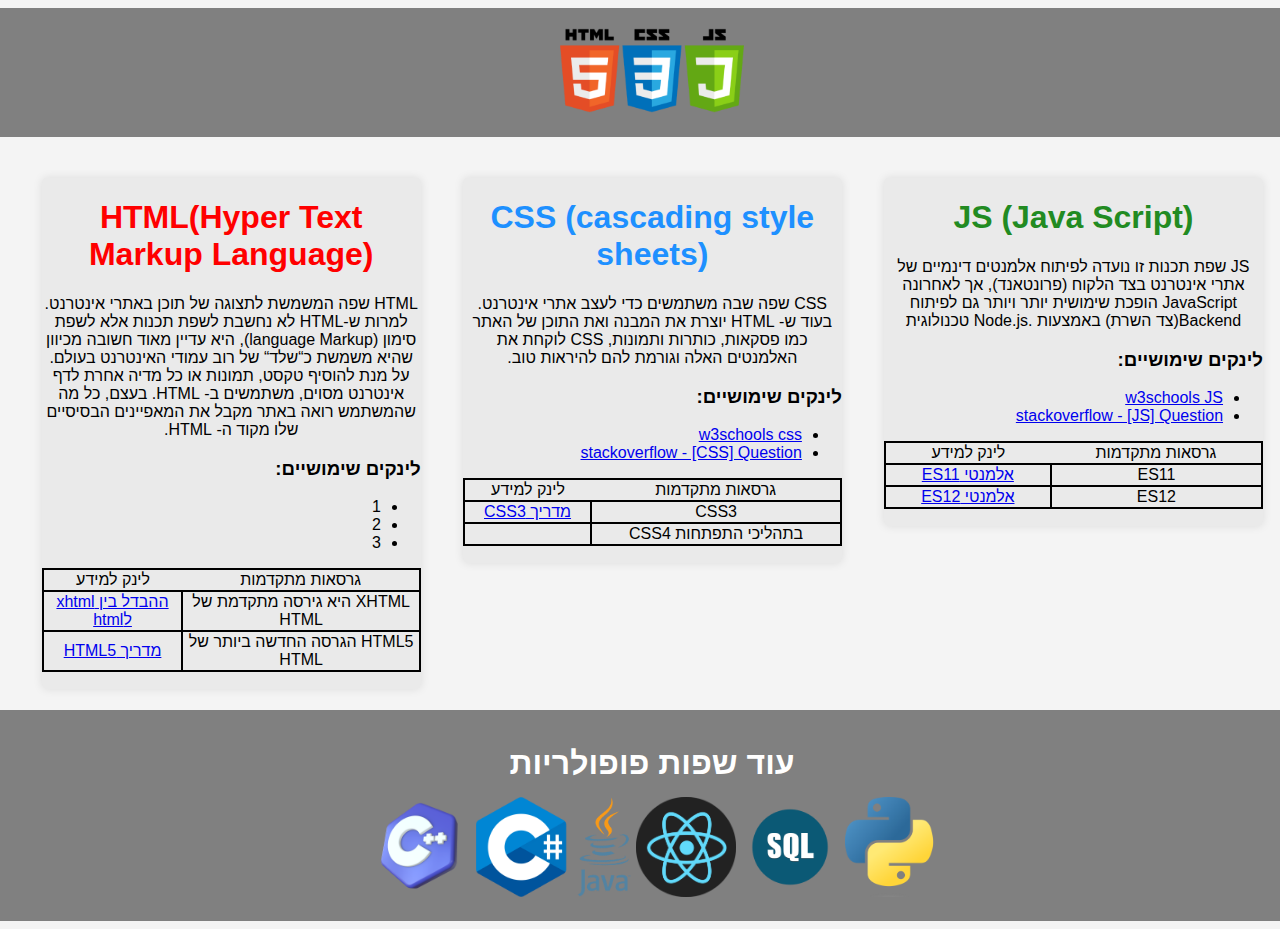
==== index.html @ 3e115d7b "#2 Assignment FrontEnd-ClientSide" ====
<!DOCTYPE html>
<html lang="en">

<head>
    <meta charset="UTF-8">
    <meta name="viewport" content="width=device-width, initial-scale=1.0">
    <link rel="stylesheet" href="app.css">
    <title>HtmlPage</title>
</head>

<body>
    <div class="header">
        <img src="images/fig01.png" alt="somthing went wrong">
    </div>

    <div class="container">

        <div class="box">
            <h1 id="jsTitle"> JS (Java Script)</h1>
            <p> JS שפת תכנות זו נועדה לפיתוח אלמנטים
                דינמיים של אתרי אינטרנט בצד הלקוח
                (פרונטאנד), אך לאחרונה JavaScript
                הופכת שימושית יותר ויותר גם לפיתוח
                Backend(צד השרת) באמצעות
                .Node.js טכנולוגית</p>
            <h3> לינקים שימושיים:</h3>
            <ul>
                <li><a href=" https://www.w3schools.com/js/defaul
                    t.asp">w3schools JS</a></li>
                <li><a href=" https://stackoverflow.com/questions/
                    tagged/javascript">stackoverflow - [JS] Question</a></li>
            </ul>

            <table>
                <tr>
                    <td class="firstRow">גרסאות מתקדמות</td>
                    <td class="firstRow">לינק למידע</td>
                </tr>
                <tr>
                    <td>ES11</td>
                    <td><a href="https://dev.to/aryclenio/the-new-features-of-javascript-in-2020-es11-7jc">אלמנטי
                            ES11</a></td>
                </tr>
                <tr>
                    <td>ES12</td>
                    <td><a href="https://dev.to/naimlatifi5/ecmascript-2021-es12-new-features-2l67">אלמנטי ES12</a></td>
                </tr>
            </table>
        </div>

        <div class="box">
            <h1 id="cssTitle">CSS (cascading style sheets)</h1>
            <p> CSS שפה שבה משתמשים כדי לעצב
                אתרי אינטרנט. בעוד ש- HTML יוצרת את
                המבנה ואת התוכן של האתר כמו פסקאות,
                כותרות ותמונות, CSS לוקחת את
                האלמנטים האלה וגורמת להם להיראות
                טוב.</p>
            <h3> לינקים שימושיים:</h3>
            <ul>
                <li><a href="https://www.w3schools.com/css/default.asp">w3schools css</a></li>
                <li><a href="https://stackoverflow.com/questions/tagged/css">stackoverflow - [CSS] Question</a></li>
            </ul>
            <table>
                <tr>
                    <td class="firstRow">גרסאות מתקדמות</td>
                    <td class="firstRow">לינק למידע</td>
                </tr>
                <tr>
                    <td>CSS3</td>
                    <td><a href="https://www.freecodecamp.org/news/tag/css3/">מדריך CSS3</a></td>
                </tr>
                <tr>
                    <td>בתהליכי התפתחות CSS4</td>
                    <td></td>
                </tr>
            </table>
        </div>

        <div class="box">
            <h1 id="htmlTitle"> HTML(Hyper Text Markup Language)</h1>
            <p> HTML שפה המשמשת לתצוגה של תוכן
                באתרי אינטרנט. למרות ש-HTML לא
                נחשבת לשפת תכנות אלא לשפת סימון
                (language Markup), היא עדיין מאוד
                חשובה מכיוון שהיא משמשת כ“שלד“ של
                רוב עמודי האינטרנט בעולם. על מנת
                להוסיף טקסט, תמונות או כל מדיה אחרת
                לדף אינטרנט מסוים, משתמשים ב-
                HTML. בעצם, כל מה שהמשתמש רואה
                באתר מקבל את המאפיינים הבסיסיים שלו
                מקוד ה- HTML.</p>
            <h3> לינקים שימושיים:</h3>
            <ul>
                <li>1</li>
                <li>2</li>
                <li>3</li>
            </ul>

            <table>
                <tr>
                    <td class="firstRow">גרסאות מתקדמות</td>
                    <td class="firstRow">לינק למידע</td>
                </tr>
                <tr>
                    <td>XHTML היא גירסה מתקדמת של HTML</td>
                    <td><a
                            href="https://internet-israel.com/%D7%A4%D7%99%D7%AA%D7%95%D7%97-%D7%90%D7%99%D7%A0%D7%98%D7%A8%D7%A0%D7%98/%D7%91%D7%A0%D7%99%D7%99%D7%AA-%D7%90%D7%AA%D7%A8%D7%99-%D7%90%D7%99%D7%A0%D7%98%D7%A8%D7%A0%D7%98-%D7%9C%D7%9E%D7%A4%D7%AA%D7%97%D7%99%D7%9D/%D7%A2%D7%9C-%D7%94%D7%94%D7%91%D7%93%D7%9C-%D7%91%D7%99%D7%9F-html-%D7%9C-xhtml/">ההבדל
                            בין xhtml לhtml</a></td>
                </tr>
                <tr>
                    <td>HTML5 הגרסה החדשה ביותר של HTML</td>
                    <td><a href="https://webmaster.org.il/html5/">מדריך HTML5</a></td>
                </tr>
            </table>
        </div>


    </div>

    <div id="full-width">
        <h1>עוד שפות פופולריות</h1>
        <img src="images/Python-logo-notext.svg.png" alt="python">
        <img src="images/sql-5.png" alt="sql">
        <img src="images/react.png" alt="react">
        <img src="images/Java_programming_language_logo.svg.png" alt="java">
        <img src="images/csharp.png" alt="Csharp">
        <img src="images/3d-c-programming-language-logo-free-png.png" alt="cpp">
    </div>

</body>

</html>
---- app.css ----
body {
    font-family: 'Gill Sans', 'Gill Sans MT', Calibri, 'Trebuchet MS', sans-serif;
    background-color: #f4f4f4;
    direction: rtl;
    text-align: center;
}


.header {
    text-align: center;
    padding: 20px;
    width: 100%;
    color: white;
    background-color: #808080;
    /* border: 1px solid red; */
}

.header img {
    height: 85px;
}



.container {
    text-align: center;
    width: 100%;
    margin: 20px;
}

.box {
    width: 30%;
    float: right;
    margin: 1.66%;
    padding-bottom: 1.3%;
    background-color: #eaeaea;
    border-radius: 5px;
    box-shadow: 0px 0px 10px rgba(0, 0, 0, 0.1);
    text-align: center;
}

#cssTitle {
    color: dodgerblue;
}

#jsTitle {
    color: forestgreen;
}

#htmlTitle {
    color: red;
}




.box table {
    width: 100%;
    border: 2px solid black;
    border-collapse: collapse;
}

.box td {
    border: 2px solid black;
}

.box .firstRow {
    border: 0;
}

.box h3,
ul {
    text-align: right;
}

#full-width {
    width: 100%;
    background-color: #808080;
    color: white;
    padding: 20px;
    margin-top: 20px;
    clear: both;
}

#full-width img {
    height: 100px;
}


#full-width h1 {
    color: white;
    line-height: 24px;
}

/* #full-width p {} */
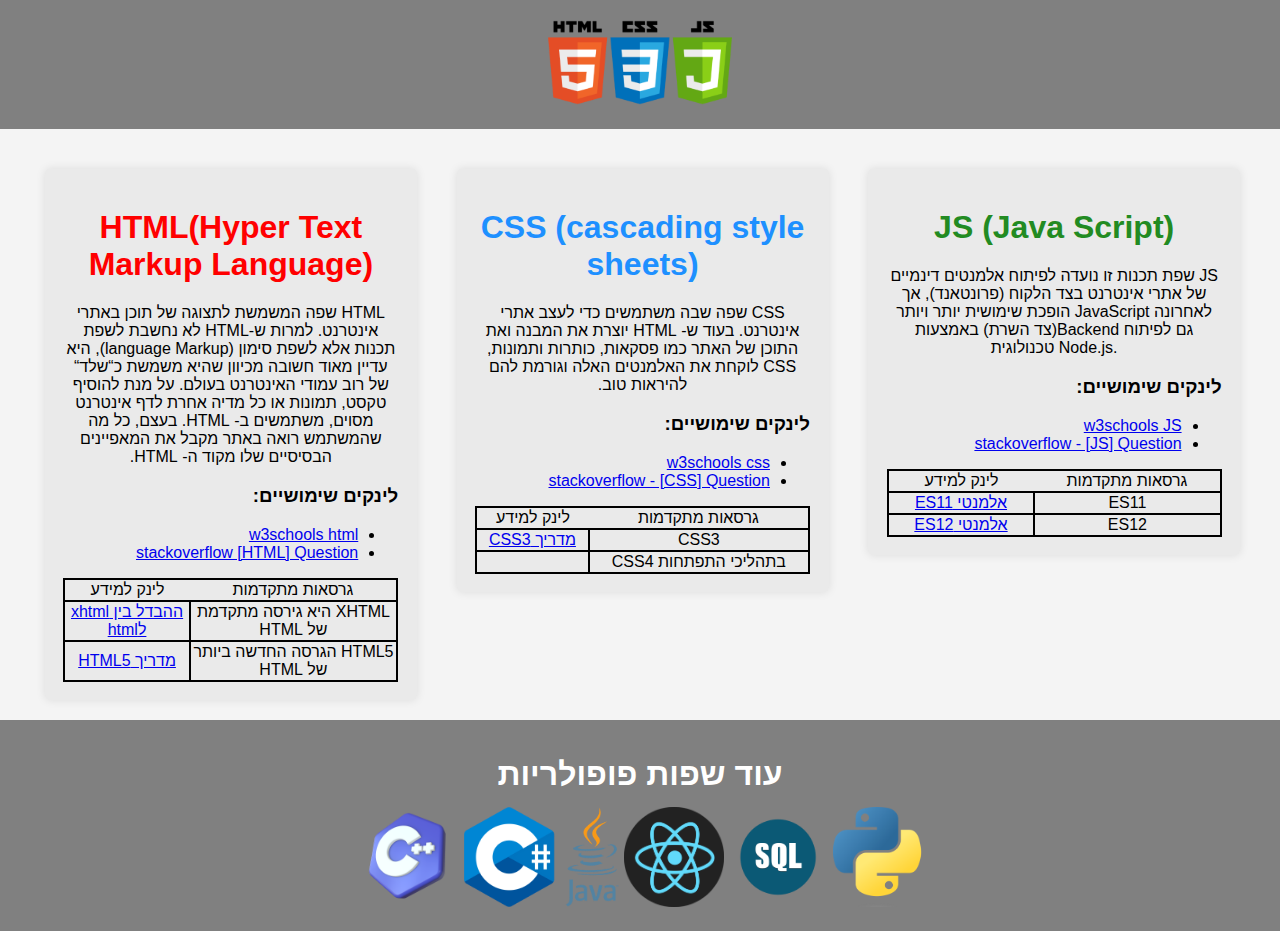
==== commit 1b222bcd: "added extra fixing" ====
--- a/index.html
+++ b/index.html
@@ -14,6 +14,7 @@
     </div>
 
     <div class="container">
+
 
         <div class="box">
             <h1 id="jsTitle"> JS (Java Script)</h1>
@@ -92,9 +93,8 @@
                 מקוד ה- HTML.</p>
             <h3> לינקים שימושיים:</h3>
             <ul>
-                <li>1</li>
-                <li>2</li>
-                <li>3</li>
+                <li><a href="https://www.w3schools.com/html/">w3schools html</a></li>
+                <li><a href="https://stackoverflow.com/questions/tagged/html">stackoverflow [HTML] Question</a></li>
             </ul>
 
             <table>
--- a/app.css
+++ b/app.css
@@ -1,18 +1,22 @@
 body {
+    /* box-sizing: border-box; */
     font-family: 'Gill Sans', 'Gill Sans MT', Calibri, 'Trebuchet MS', sans-serif;
     background-color: #f4f4f4;
     direction: rtl;
     text-align: center;
+    margin: 0;
+    padding: 0;
+    width: 100%;
 }
 
 
 .header {
+    box-sizing: border-box;
     text-align: center;
     padding: 20px;
     width: 100%;
     color: white;
     background-color: #808080;
-    /* border: 1px solid red; */
 }
 
 .header img {
@@ -22,16 +26,18 @@
 
 
 .container {
+    box-sizing: border-box;
+    padding: 20px;
+    width: 100%;
     text-align: center;
-    width: 100%;
-    margin: 20px;
 }
 
 .box {
+    box-sizing: border-box;
+    padding: 1.5%;
     width: 30%;
     float: right;
-    margin: 1.66%;
-    padding-bottom: 1.3%;
+    margin: 1.60%;
     background-color: #eaeaea;
     border-radius: 5px;
     box-shadow: 0px 0px 10px rgba(0, 0, 0, 0.1);
@@ -73,6 +79,8 @@
 }
 
 #full-width {
+    box-sizing: border-box;
+
     width: 100%;
     background-color: #808080;
     color: white;
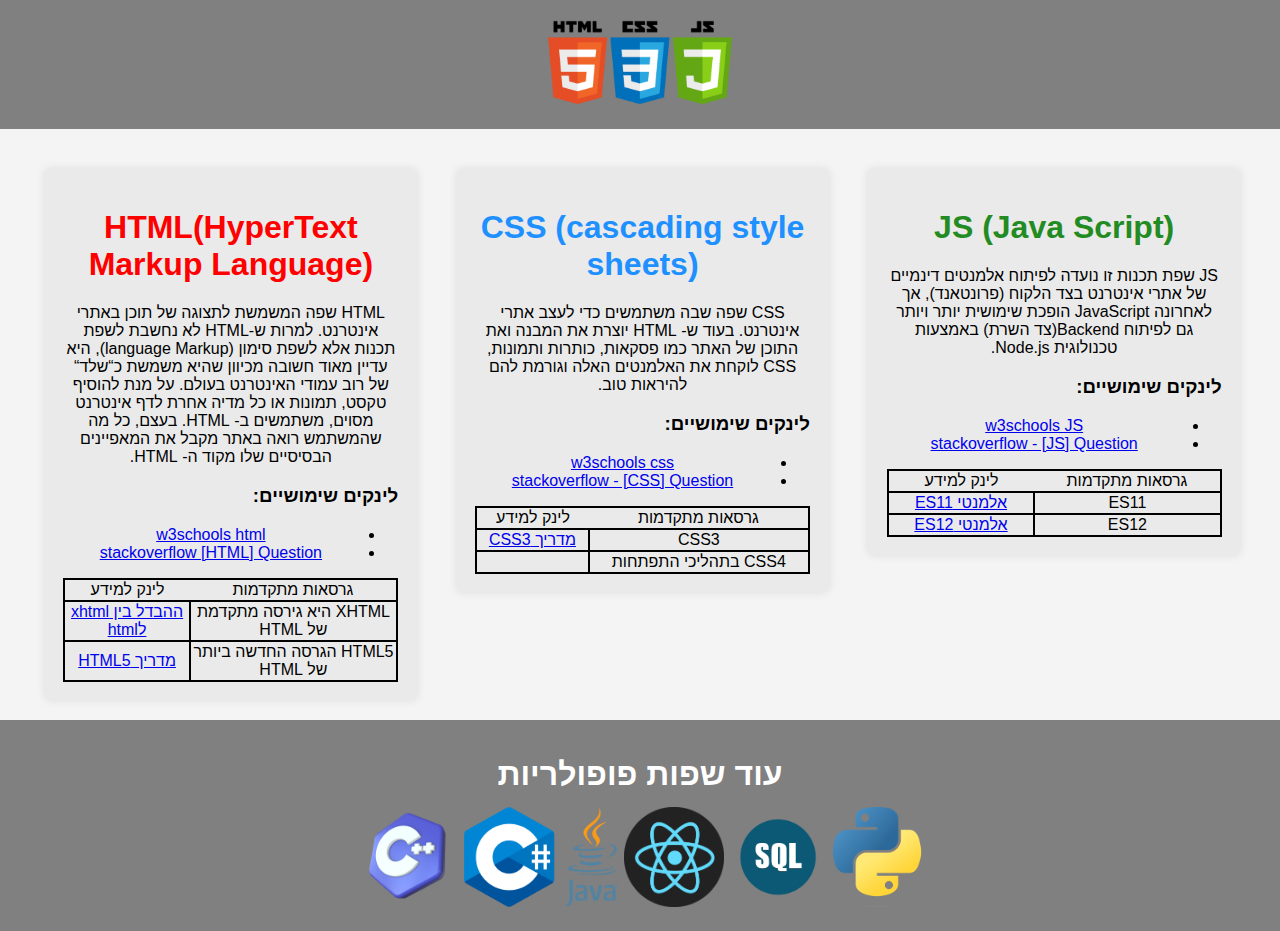
==== commit 2ccb4f50: "fixed final small subtleties" ====
--- a/index.html
+++ b/index.html
@@ -23,7 +23,7 @@
                 (פרונטאנד), אך לאחרונה JavaScript
                 הופכת שימושית יותר ויותר גם לפיתוח
                 Backend(צד השרת) באמצעות
-                .Node.js טכנולוגית</p>
+                טכנולוגית Node.js.</p>
             <h3> לינקים שימושיים:</h3>
             <ul>
                 <li><a href=" https://www.w3schools.com/js/defaul
@@ -72,14 +72,14 @@
                     <td><a href="https://www.freecodecamp.org/news/tag/css3/">מדריך CSS3</a></td>
                 </tr>
                 <tr>
-                    <td>בתהליכי התפתחות CSS4</td>
+                    <td>CSS4 בתהליכי התפתחות</td>
                     <td></td>
                 </tr>
             </table>
         </div>
 
         <div class="box">
-            <h1 id="htmlTitle"> HTML(Hyper Text Markup Language)</h1>
+            <h1 id="htmlTitle"> HTML(HyperText Markup Language)</h1>
             <p> HTML שפה המשמשת לתצוגה של תוכן
                 באתרי אינטרנט. למרות ש-HTML לא
                 נחשבת לשפת תכנות אלא לשפת סימון
--- a/app.css
+++ b/app.css
@@ -22,8 +22,6 @@
 .header img {
     height: 85px;
 }
-
-
 
 .container {
     box-sizing: border-box;
@@ -57,7 +55,9 @@
 }
 
 
-
+ul li {
+    text-align: center;
+}
 
 .box table {
     width: 100%;
@@ -97,6 +97,4 @@
 #full-width h1 {
     color: white;
     line-height: 24px;
-}
-
-/* #full-width p {} */+}